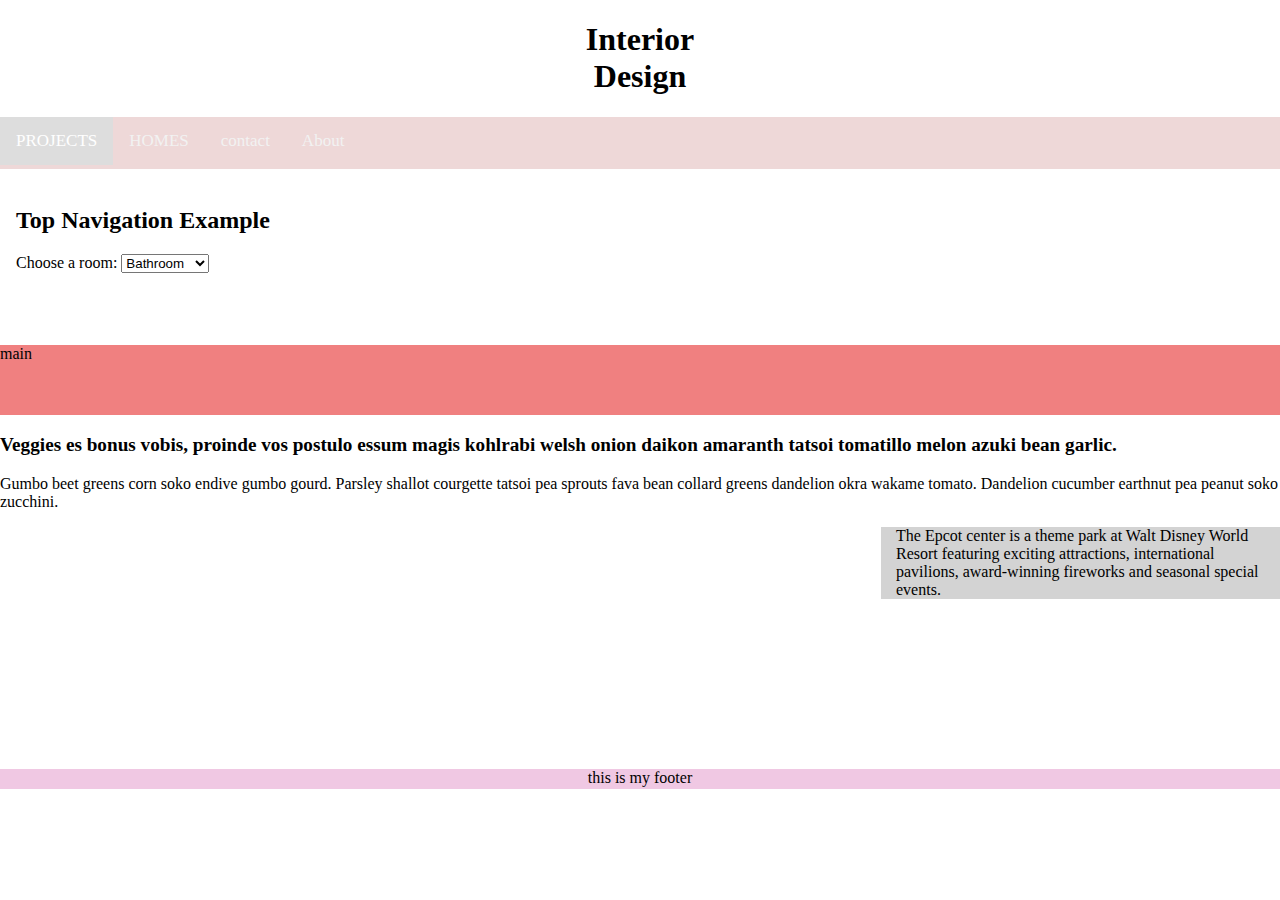
==== labb1.html @ 0def1620 "first commit" ====
<!DOCTYPE html>
<html><title>LABB1</title><link href="style.css" rel="stylesheet">
<head>
  <center><header><h1>Interior </br>Design</h1></header></center> 
<meta name="viewport" content="width=device-width, initial-scale=12">
<style>

</style>
</head>
<body>
    <style>

        </style>
    </body>         
<div class="topnav">
  <a class="active" href="IDPhoto2_Interior-Design-Masquespacio-Bun-Burger-Turin-Italy-restaurant-idx210801_roundup23-08.webp" target=":blank">PROJECTS</a>
  <a href="IDPhoto_Interior-Design-Conrad-Architects-Toorak-Garden-Conrad-Architects_Toorak-Garden-Residence_06.webp"target="_blank">HOMES</a>
  <a href="mailto:mimmiesonntag@outlook.com" target="_blank">contact</a>
  <div class="dropdown">
    <div class="dropdown-content">
    <p>hej hej hej hej hej </p>
    </div><a href="#about">About</a>
</div></div>
</br>
<div style="padding-left:16px">
    <h2>Top Navigation Example</h2>
    <label for="cars">Choose a room:</label>
    <select id="room">
      <option value="bedroom">bedroom</option>
      <option value="livingroom">Livingroom</option>
      <option value="kitchen">Kitchen</option>
      <option value="bathroom" selected>Bathroom</option>
    </select>
  </div>
</br>
</br>
</br>
</br>
  <main>main</main>
  <article>
    <p class="first">Veggies es bonus vobis, proinde vos postulo essum magis kohlrabi welsh onion daikon amaranth tatsoi tomatillo melon azuki bean garlic.</p>
    <p>Gumbo beet greens corn soko endive gumbo gourd. Parsley shallot courgette tatsoi pea sprouts fava bean collard greens dandelion okra wakame tomato. Dandelion cucumber earthnut pea peanut soko zucchini.</p></article>
  <aside>The Epcot center is a theme park at Walt Disney World Resort featuring exciting attractions, international pavilions, award-winning fireworks and seasonal special events.</aside>
  </br>
</br>
</br>
</br>
</br>
</br>
</br>
</br>
</br>
</br>
</br>
</br>
</br>
  <footer><center>this is my footer </center></footer>
</html>
---- style.css ----
body {
  margin: 0;
  font-family:  "Times New Roman", Times, serif;
}

.topnav {
  overflow: hidden;
  background-color: rgb(238, 216, 216);
}

.topnav a {
  float: left;
  color: #f2f2f2;
  text-align: center;
  padding: 14px 16px;
  text-decoration: none;
  font-size: 17px;
}

.topnav a:hover {
  background-color: rgb(248, 245, 245);
  color: black;
}

.topnav a.active {
  background-color: #ddd;
  color: white;
}

.dropdown {
  position: relative;
  display: inline-block;
}

.dropdown-content {
  display: none;
  position: absolute;
  background-color: #f9f9f9;
  min-width: 160px;
  box-shadow: 0px 8px 16px 0px rgba(0,0,0,0.2);
  padding: 12px 16px;
  z-index: 1;
}

.dropdown:hover .dropdown-content {
  display: block;
}
footer {
  width: auto;
  height: 20px;
  background-color: rgb(240, 200, 227);
  margin: 8px auto;
}
main {
  width: auto;
  height: 70px;
  background-color: lightcoral;
}

article p:first-child {
  font-size: 120%;
  font-weight: bold;
}  

aside {
  width: 30%;
  padding-left: 15px;
  margin-left: 15px;
  float: right;
  font-style: serif;
  background-color: lightgray;
}
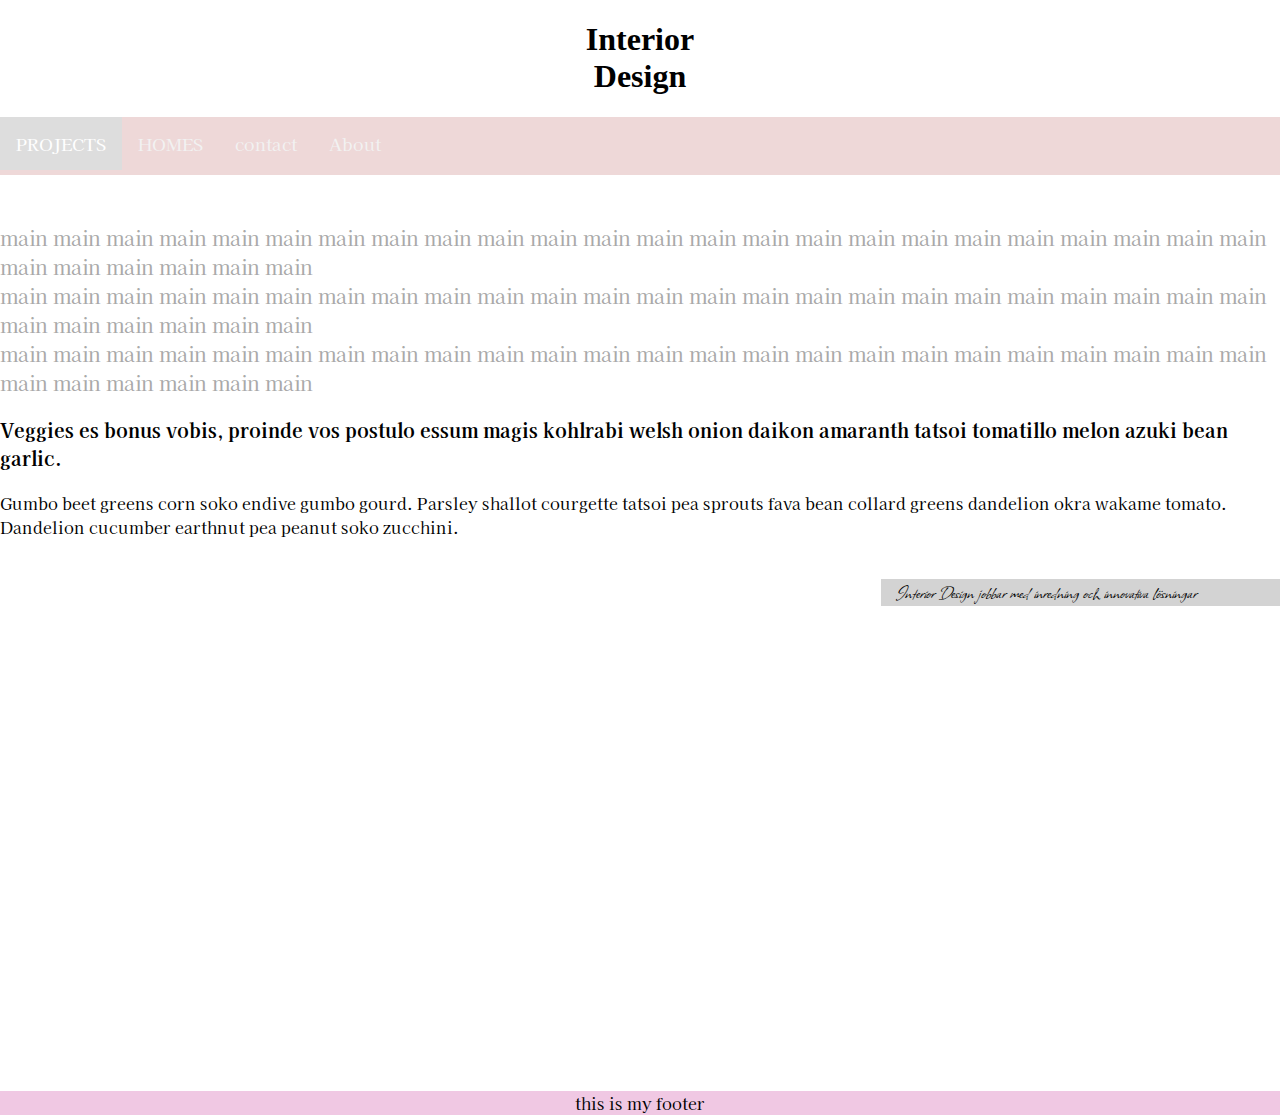
==== commit fc347f06: "all" ====
--- a/labb1.html
+++ b/labb1.html
@@ -3,8 +3,13 @@
 <head>
   <center><header><h1>Interior </br>Design</h1></header></center> 
 <meta name="viewport" content="width=device-width, initial-scale=12">
+<link rel="preconnect" href="https://fonts.googleapis.com">
+<link rel="preconnect" href="https://fonts.gstatic.com" crossorigin>
+<link href="https://fonts.googleapis.com/css2?family=Kaisei+HarunoUmi:wght@700&display=swap" rel="stylesheet">
+<link rel="preconnect" href="https://fonts.googleapis.com">
+<link rel="preconnect" href="https://fonts.gstatic.com" crossorigin>
+<link href="https://fonts.googleapis.com/css2?family=Allison&display=swap" rel="stylesheet">
 <style>
-
 </style>
 </head>
 <body>
@@ -13,8 +18,8 @@
         </style>
     </body>         
 <div class="topnav">
-  <a class="active" href="IDPhoto2_Interior-Design-Masquespacio-Bun-Burger-Turin-Italy-restaurant-idx210801_roundup23-08.webp" target=":blank">PROJECTS</a>
-  <a href="IDPhoto_Interior-Design-Conrad-Architects-Toorak-Garden-Conrad-Architects_Toorak-Garden-Residence_06.webp"target="_blank">HOMES</a>
+  <a class="active" href="labbsida2.html" target=":blank">PROJECTS</a>
+  <a href="labbsida3.html"target="_blank">HOMES</a>
   <a href="mailto:mimmiesonntag@outlook.com" target="_blank">contact</a>
   <div class="dropdown">
     <div class="dropdown-content">
@@ -22,25 +27,15 @@
     </div><a href="#about">About</a>
 </div></div>
 </br>
-<div style="padding-left:16px">
-    <h2>Top Navigation Example</h2>
-    <label for="cars">Choose a room:</label>
-    <select id="room">
-      <option value="bedroom">bedroom</option>
-      <option value="livingroom">Livingroom</option>
-      <option value="kitchen">Kitchen</option>
-      <option value="bathroom" selected>Bathroom</option>
-    </select>
-  </div>
 </br>
-</br>
-</br>
-</br>
-  <main>main</main>
+  <main> main main main main main main main main main main main main main main main main main main main main main main main main main main main main main main </br>
+    main main main main main main main main main main main main main main main main main main main main main main main main main main main main main main </br>
+    main main main main main main main main main main main main main main main main main main main main main main main main main main main main main main </br> </main>
   <article>
     <p class="first">Veggies es bonus vobis, proinde vos postulo essum magis kohlrabi welsh onion daikon amaranth tatsoi tomatillo melon azuki bean garlic.</p>
     <p>Gumbo beet greens corn soko endive gumbo gourd. Parsley shallot courgette tatsoi pea sprouts fava bean collard greens dandelion okra wakame tomato. Dandelion cucumber earthnut pea peanut soko zucchini.</p></article>
-  <aside>The Epcot center is a theme park at Walt Disney World Resort featuring exciting attractions, international pavilions, award-winning fireworks and seasonal special events.</aside>
+  </br>
+  <aside>Interior Design jobbar med inredning och innovativa lösningar</aside>
   </br>
 </br>
 </br>
--- a/style.css
+++ b/style.css
@@ -1,6 +1,12 @@
 body {
   margin: 0;
   font-family:  "Times New Roman", Times, serif;
+  font-family: 'Kaisei HarunoUmi', serif;
+}
+
+header {
+  font-family:  "Times New Roman", Times, serif;
+
 }
 
 .topnav {
@@ -45,21 +51,18 @@
 .dropdown:hover .dropdown-content {
   display: block;
 }
-footer {
+
+main {
+  font-size: 20px;
   width: auto;
-  height: 20px;
-  background-color: rgb(240, 200, 227);
-  margin: 8px auto;
-}
-main {
-  width: auto;
-  height: 70px;
-  background-color: lightcoral;
+  height: auto;
+  color: darkgrey;
 }
 
 article p:first-child {
   font-size: 120%;
   font-weight: bold;
+
 }  
 
 aside {
@@ -67,8 +70,20 @@
   padding-left: 15px;
   margin-left: 15px;
   float: right;
-  font-style: serif;
+  font-family: allison;
+  font-size: 130%;
   background-color: lightgray;
+}
+
+.div1 {
+  align-items: center;
+  border-image: auto; 
+}
+footer {
+  width: auto;
+  background-color: rgb(240, 200, 227);
+  margin-top: 200px;
+  position: bottom;
 }
    
   